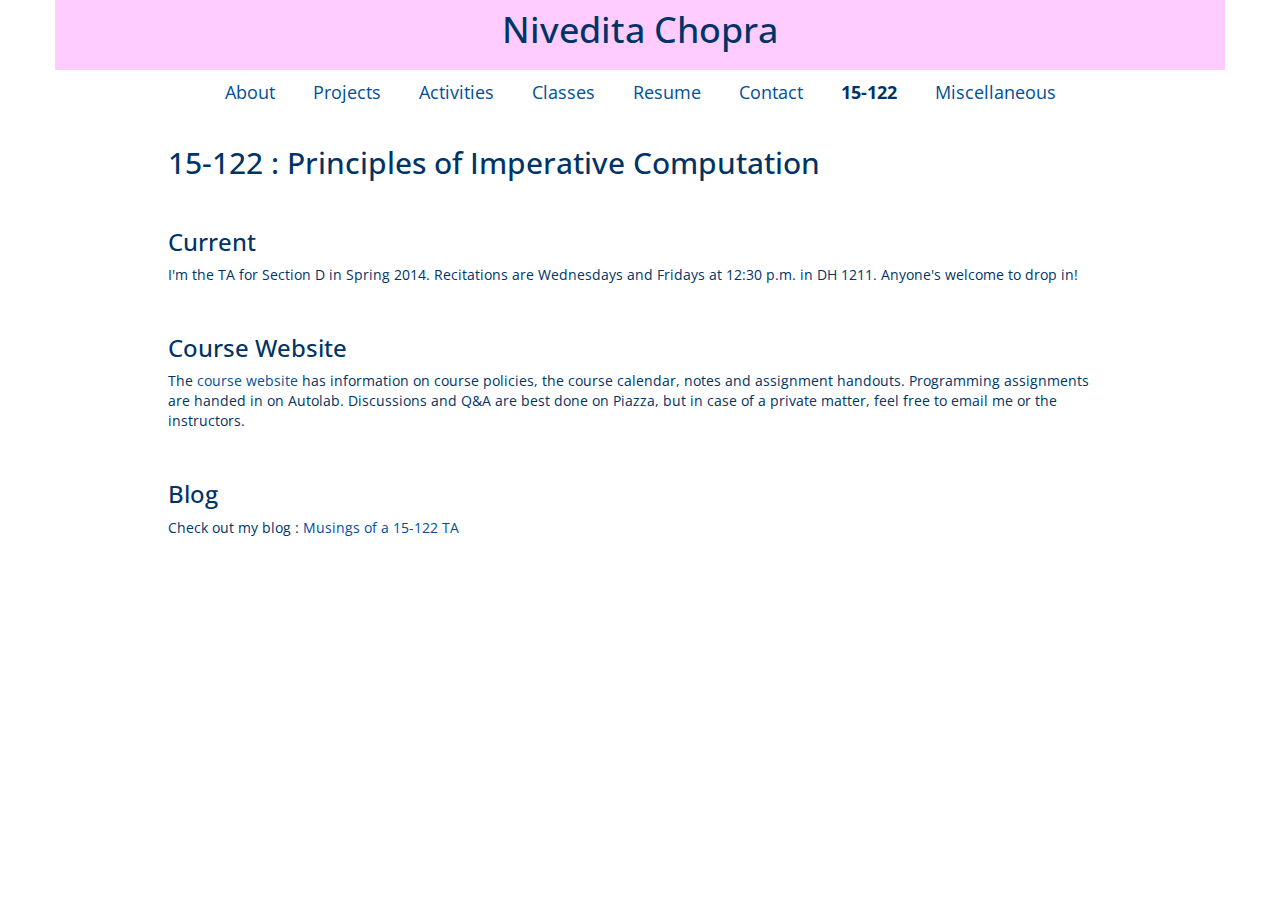
==== pages/15-122.html @ 762b7b89 "Changed the header bgcolor + centered header and page links" ====
<!DOCTYPE html>
<html>
  <head>
    <meta name="viewport" content="width=device-width, initial-scale=1.0">
    <link href="../css/reset.css" rel="stylesheet">
    <link href="../bootstrap/css/bootstrap.min.css" rel="stylesheet">
    <link href='http://fonts.googleapis.com/css?family=Open+Sans:400,700'
          rel='stylesheet' type='text/css'>
    <link href="../css/style.css" rel="stylesheet">
  </head>

  <body>
    <div class="container">
      <div class="row space-above header center">
        <div class="h1 no-space">
          Nivedita Chopra
        </div>
      </div>

      <div class="row no-space center">
          <a href="../index.html" class="btn btn-link btn-lg">About</a>
          <a href="projects.html" class="btn btn-link btn-lg">Projects</a>
          <a href="activities.html" class="btn btn-link btn-lg">Activities</a>
          <a href="classes.html" class="btn btn-link btn-lg">Classes</a>
          <a href="../resume/resume.pdf" class="btn btn-link btn-lg">Resume</a>
          <a href="contact.html" class="btn btn-link btn-lg">Contact</a>
          <div class="btn cur btn-lg">15-122</div>
          <a href="misc.html" class="btn btn-link btn-lg">Miscellaneous</a>
      </div>

      <div class="row no-space">
        <div class="col-md-10 col-md-offset-1 no-space">
          <h2>15-122 : Principles of Imperative Computation</h2>
        </div>
      </div>

      <div class="row no-space">
        <div class="col-md-10 col-md-offset-1 no-space">
          <h3>Current</h3>
          <div>
            I'm the TA for Section D in Spring 2014. Recitations are Wednesdays and
            Fridays at 12:30 p.m. in DH 1211. Anyone's welcome to drop in!
          </div>
        </div>
      </div>

      <div class="row no-space">
        <div class="col-md-10 col-md-offset-1 no-space">
          <h3>Course Website</h3>
          <div>
            The <a href="http://www.symbolaris.com/course/pic14.html">course
              website</a> has information on course policies, the course calendar,
            notes and assignment handouts. Programming assignments are handed in
            on Autolab. Discussions and Q&amp;A are best done on Piazza, but in case
            of a private matter, feel free to email me or the instructors.
          </div>
        </div>
      </div>


      <div class="row no-space">
        <div class="col-md-10 col-md-offset-1">
          <h3>Blog</h3>
          <div>
            Check out my blog : <a href="http://c0andmore.wordpress.com">Musings of a 15-122 TA</a>
          </div>
        </div>
      </div>
    </div>
  </body>
</html>
---- css/style.css ----
body{
  font-family: 'Open Sans', sans-serif;
  color : #003366;
  #background-color : #FFCC99;
}

.h1, .h2, .h3, h1, h2, h3{
  font-family: 'Open Sans', sans-serif;
}

.header{
  background-color : #FFCCFF;
}

.center{
  text-align : center;
  align: 0px auto;
}

div {
  padding-bottom : 10px;
}

div.img {
  text-align : center;
}

div.no-space {
  margin-bottom : 0px;
}

div.space-above {
  padding-top : 10px;
}

li, ul {
  margin-bottom : 5px;
}

a, a.btn {
  color : #005099;
}

.cur {
  font-weight : bold;
}

.name {
  font-weight : bold;
  color : #000000;
}
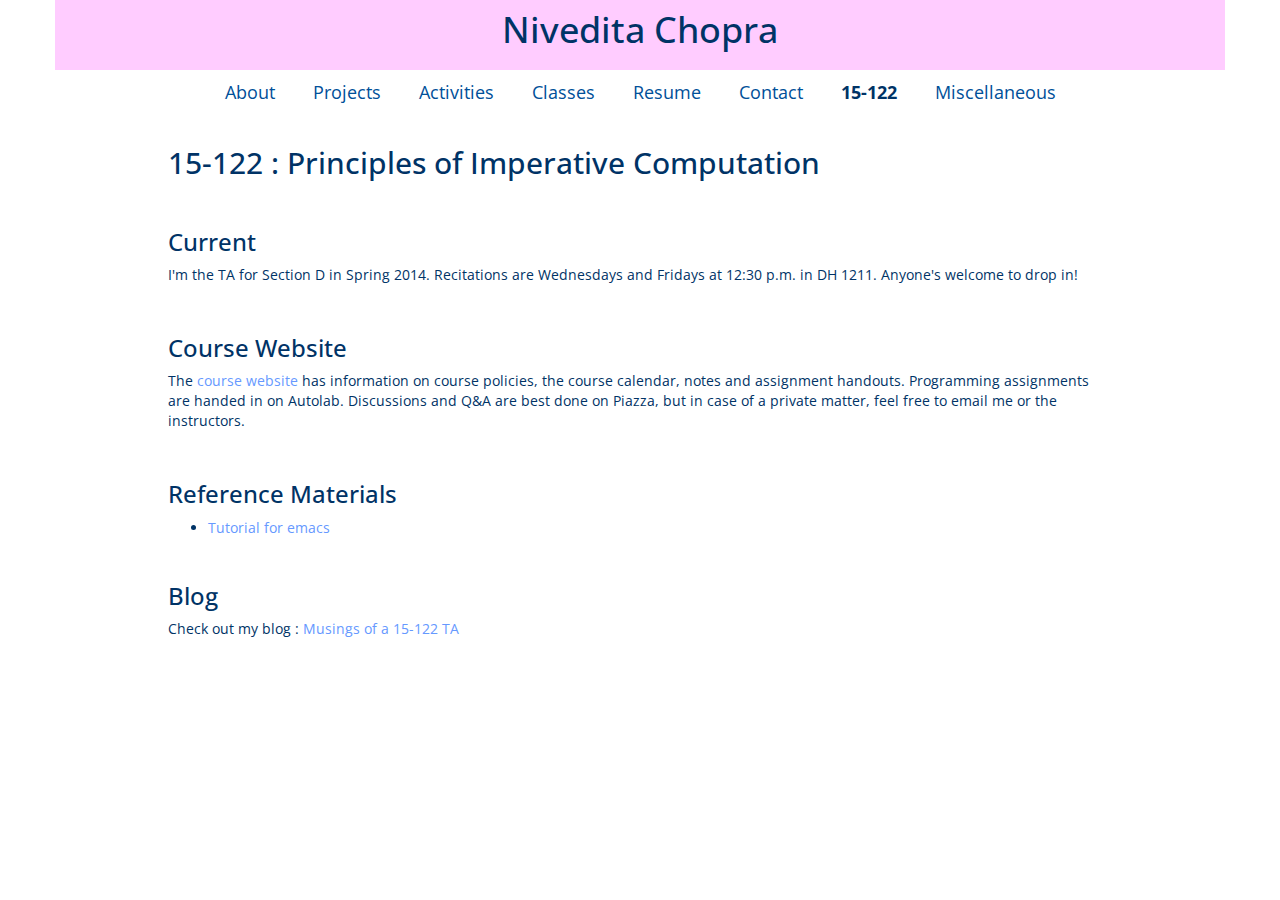
==== commit 7dbf2d31: "Added link to emacs page on 15-122 page" ====
--- a/pages/15-122.html
+++ b/pages/15-122.html
@@ -57,6 +57,15 @@
         </div>
       </div>
 
+      <div class="row no-space">
+        <div class="col-md-10 col-md-offset-1 no-space">
+          <h3>Reference Materials</h3>
+          <ul>
+            <li><a href="emacs.html">Tutorial for emacs</a></li>
+          </ul>
+        </div>
+      </div>
+
 
       <div class="row no-space">
         <div class="col-md-10 col-md-offset-1">
--- a/css/style.css
+++ b/css/style.css
@@ -37,7 +37,11 @@
   margin-bottom : 5px;
 }
 
-a, a.btn {
+a{
+  color : #6699FF;
+}
+
+a.btn {
   color : #005099;
 }
 
@@ -49,3 +53,11 @@
   font-weight : bold;
   color : #000000;
 }
+
+.cs{
+  color : green;
+}
+
+.econ{
+  color : slategray;
+}
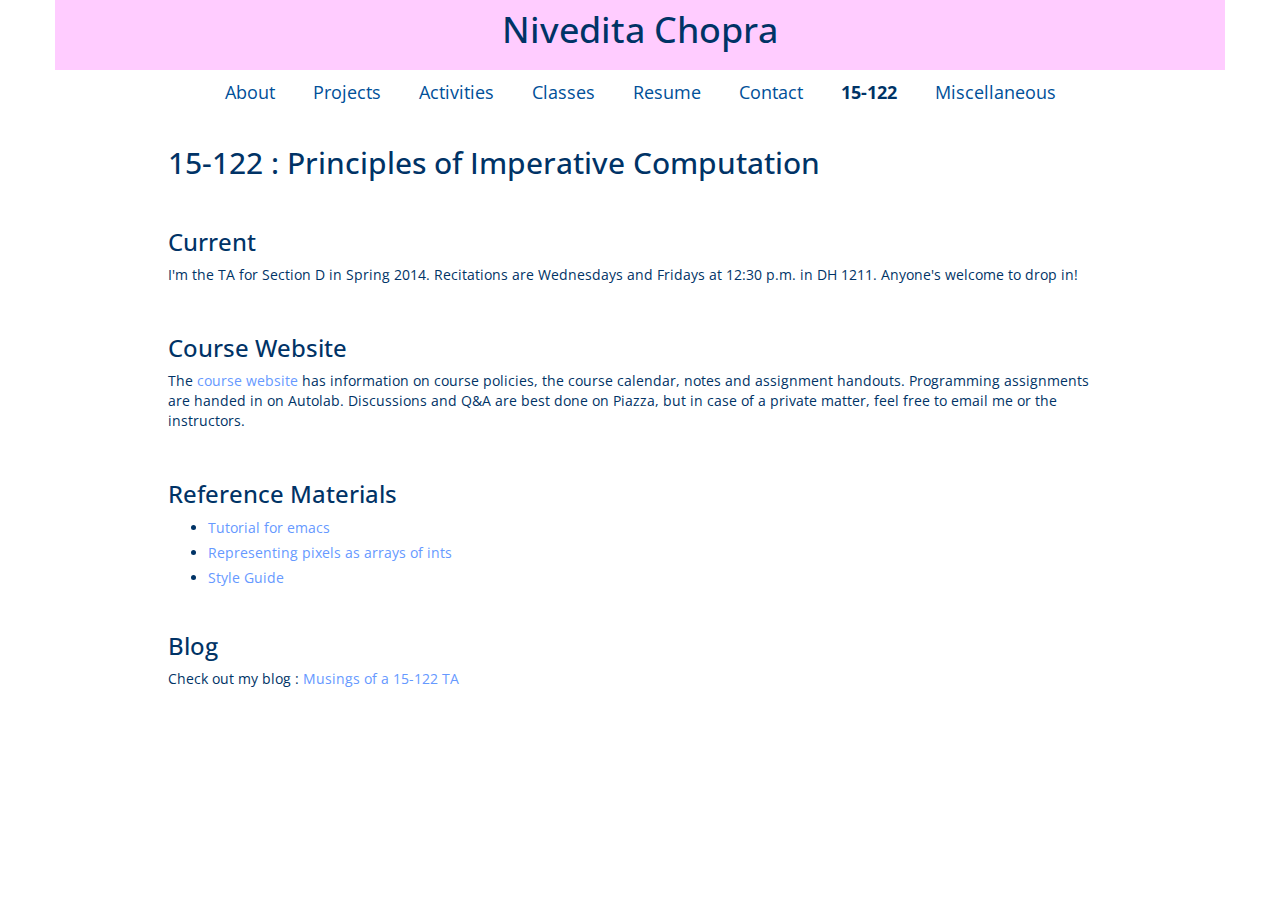
==== commit 79b098fc: "Added style guide" ====
--- a/pages/15-122.html
+++ b/pages/15-122.html
@@ -62,6 +62,8 @@
           <h3>Reference Materials</h3>
           <ul>
             <li><a href="emacs.html">Tutorial for emacs</a></li>
+            <li><a href="../resources/pixel-array.c0">Representing pixels as arrays of ints</a></li>
+            <li><a href="../resources/styleguide.pdf">Style Guide</a></li>
           </ul>
         </div>
       </div>
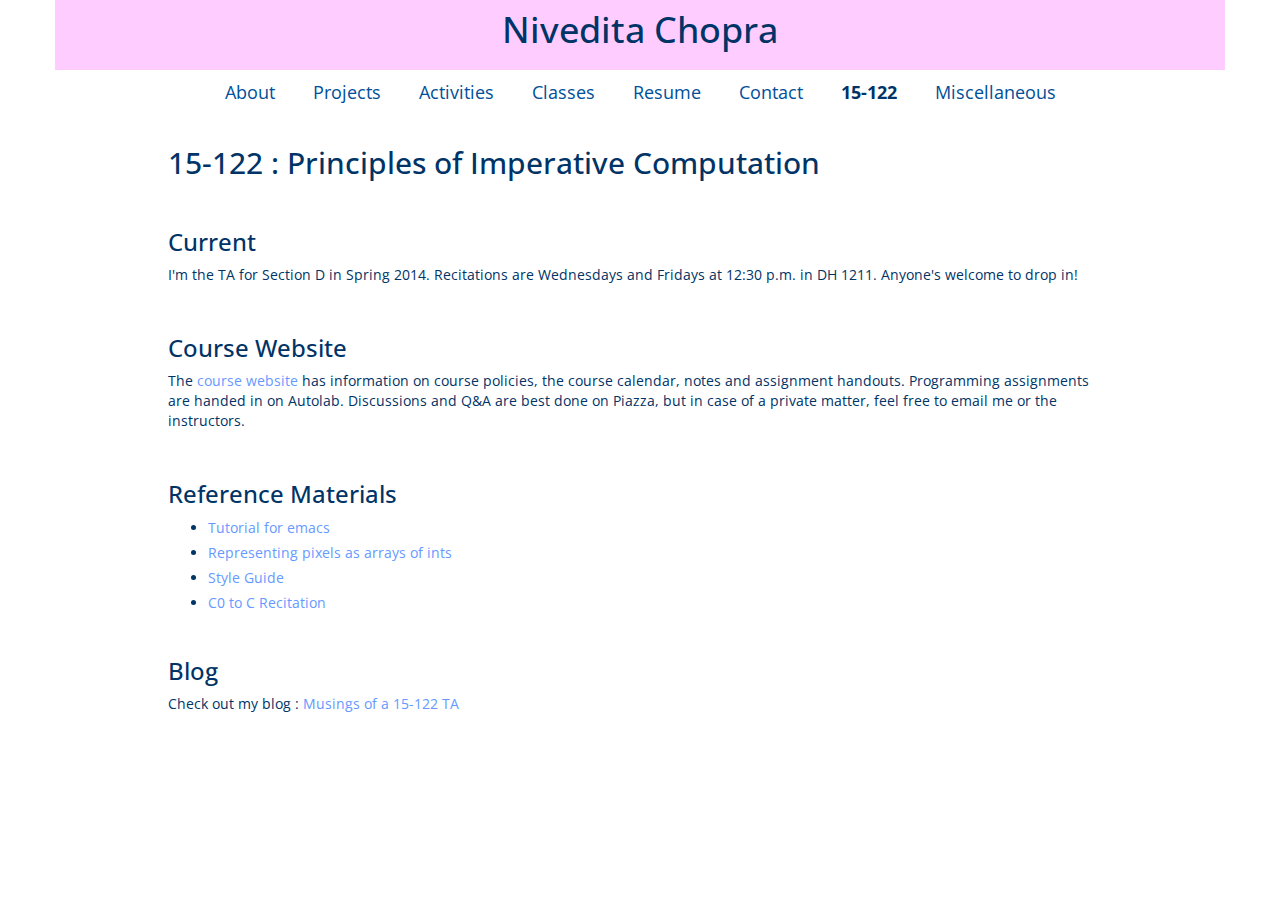
==== commit 91ac2a1a: "Misc changes" ====
--- a/pages/15-122.html
+++ b/pages/15-122.html
@@ -7,6 +7,19 @@
     <link href='http://fonts.googleapis.com/css?family=Open+Sans:400,700'
           rel='stylesheet' type='text/css'>
     <link href="../css/style.css" rel="stylesheet">
+    <title>Nivedita Chopra</title>
+    <link rel="shortcut icon" href="../images/favicon.png" type="image/x-icon">
+    <link rel="icon" href="../images/favicon.png" type="image/x-icon">
+    <script>
+      (function(i,s,o,g,r,a,m){i['GoogleAnalyticsObject']=r;i[r]=i[r]||function(){
+      (i[r].q=i[r].q||[]).push(arguments)},i[r].l=1*new Date();a=s.createElement(o),
+      m=s.getElementsByTagName(o)[0];a.async=1;a.src=g;m.parentNode.insertBefore(a,m)
+      })(window,document,'script','//www.google-analytics.com/analytics.js','ga');
+
+      ga('create', 'UA-49430449-1', 'cmu.edu');
+      ga('send', 'pageview');
+
+    </script>
   </head>
 
   <body>
@@ -22,7 +35,7 @@
           <a href="projects.html" class="btn btn-link btn-lg">Projects</a>
           <a href="activities.html" class="btn btn-link btn-lg">Activities</a>
           <a href="classes.html" class="btn btn-link btn-lg">Classes</a>
-          <a href="../resume/resume.pdf" class="btn btn-link btn-lg">Resume</a>
+          <a href="../resume/resume.pdf" class="btn btn-link btn-lg" target="_blank">Resume</a>
           <a href="contact.html" class="btn btn-link btn-lg">Contact</a>
           <div class="btn cur btn-lg">15-122</div>
           <a href="misc.html" class="btn btn-link btn-lg">Miscellaneous</a>
@@ -48,7 +61,7 @@
         <div class="col-md-10 col-md-offset-1 no-space">
           <h3>Course Website</h3>
           <div>
-            The <a href="http://www.symbolaris.com/course/pic14.html">course
+            The <a href="http://www.symbolaris.com/course/pic14.html" target="_blank">course
               website</a> has information on course policies, the course calendar,
             notes and assignment handouts. Programming assignments are handed in
             on Autolab. Discussions and Q&amp;A are best done on Piazza, but in case
@@ -61,9 +74,10 @@
         <div class="col-md-10 col-md-offset-1 no-space">
           <h3>Reference Materials</h3>
           <ul>
-            <li><a href="emacs.html">Tutorial for emacs</a></li>
-            <li><a href="../resources/pixel-array.c0">Representing pixels as arrays of ints</a></li>
-            <li><a href="../resources/styleguide.pdf">Style Guide</a></li>
+            <li><a href="emacs.html" target="_blank">Tutorial for emacs</a></li>
+            <li><a href="../resources/pixel-array.c0" target="_blank">Representing pixels as arrays of ints</a></li>
+            <li><a href="../resources/styleguide.pdf" target="_blank">Style Guide</a></li>
+            <li><a href="C0toC.html" target="_blank">C0 to C Recitation</a></li>
           </ul>
         </div>
       </div>
@@ -73,7 +87,7 @@
         <div class="col-md-10 col-md-offset-1">
           <h3>Blog</h3>
           <div>
-            Check out my blog : <a href="http://c0andmore.wordpress.com">Musings of a 15-122 TA</a>
+            Check out my blog : <a href="http://c0andmore.wordpress.com" target="_blank">Musings of a 15-122 TA</a>
           </div>
         </div>
       </div>
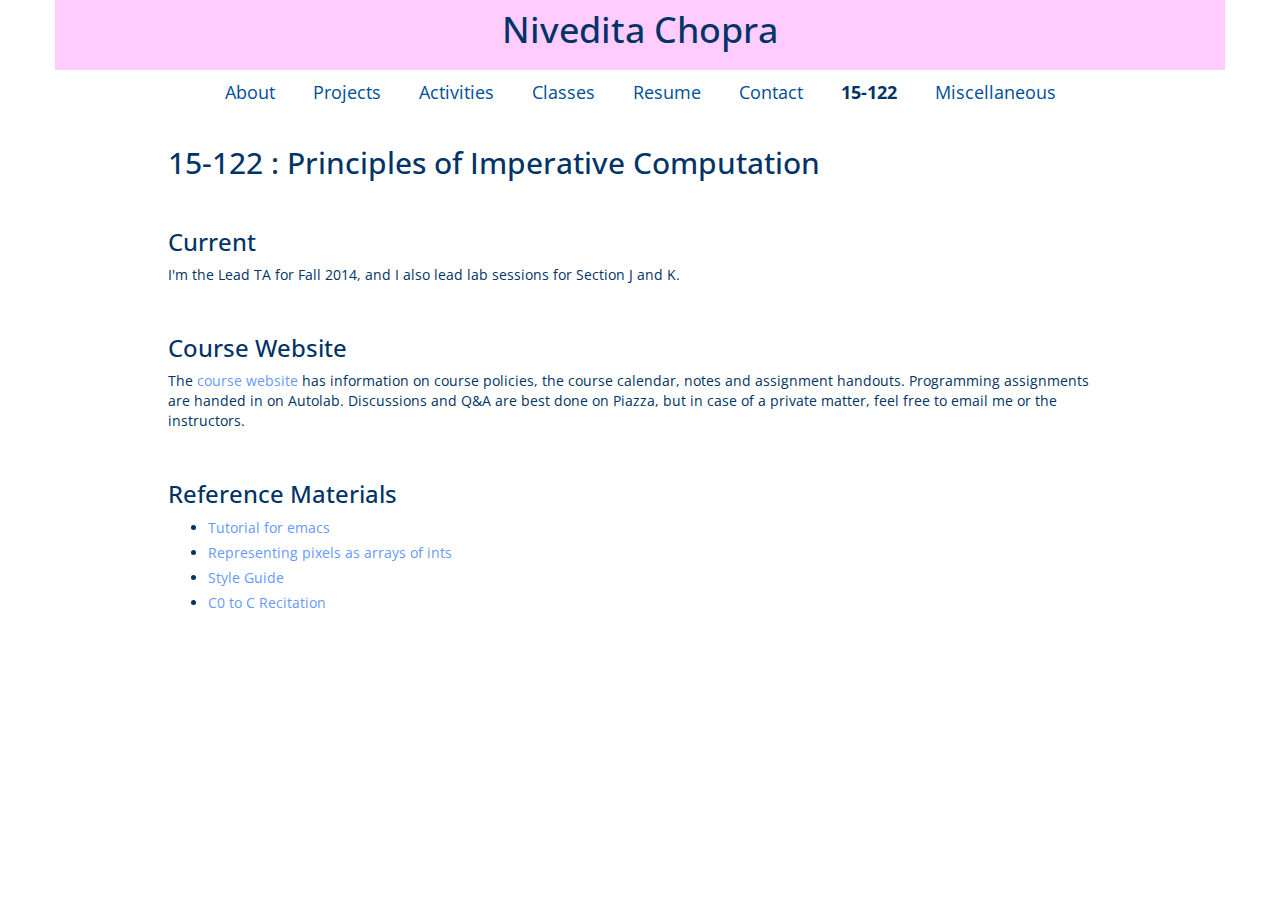
==== commit 36868021: "Updates for Fall 2014 v1" ====
--- a/pages/15-122.html
+++ b/pages/15-122.html
@@ -51,8 +51,7 @@
         <div class="col-md-10 col-md-offset-1 no-space">
           <h3>Current</h3>
           <div>
-            I'm the TA for Section D in Spring 2014. Recitations are Wednesdays and
-            Fridays at 12:30 p.m. in DH 1211. Anyone's welcome to drop in!
+            I'm the Lead TA for Fall 2014, and I also lead lab sessions for Section J and K.
           </div>
         </div>
       </div>
@@ -61,7 +60,7 @@
         <div class="col-md-10 col-md-offset-1 no-space">
           <h3>Course Website</h3>
           <div>
-            The <a href="http://www.symbolaris.com/course/pic14.html" target="_blank">course
+            The <a href="http://www.cs.cmu.edu/~rjsimmon/15122-f14" target="_blank">course
               website</a> has information on course policies, the course calendar,
             notes and assignment handouts. Programming assignments are handed in
             on Autolab. Discussions and Q&amp;A are best done on Piazza, but in case
@@ -81,16 +80,6 @@
           </ul>
         </div>
       </div>
-
-
-      <div class="row no-space">
-        <div class="col-md-10 col-md-offset-1">
-          <h3>Blog</h3>
-          <div>
-            Check out my blog : <a href="http://c0andmore.wordpress.com" target="_blank">Musings of a 15-122 TA</a>
-          </div>
-        </div>
-      </div>
     </div>
   </body>
 </html>
--- a/css/style.css
+++ b/css/style.css
@@ -59,5 +59,5 @@
 }
 
 .econ{
-  color : slategray;
+  color : steelblue;
 }
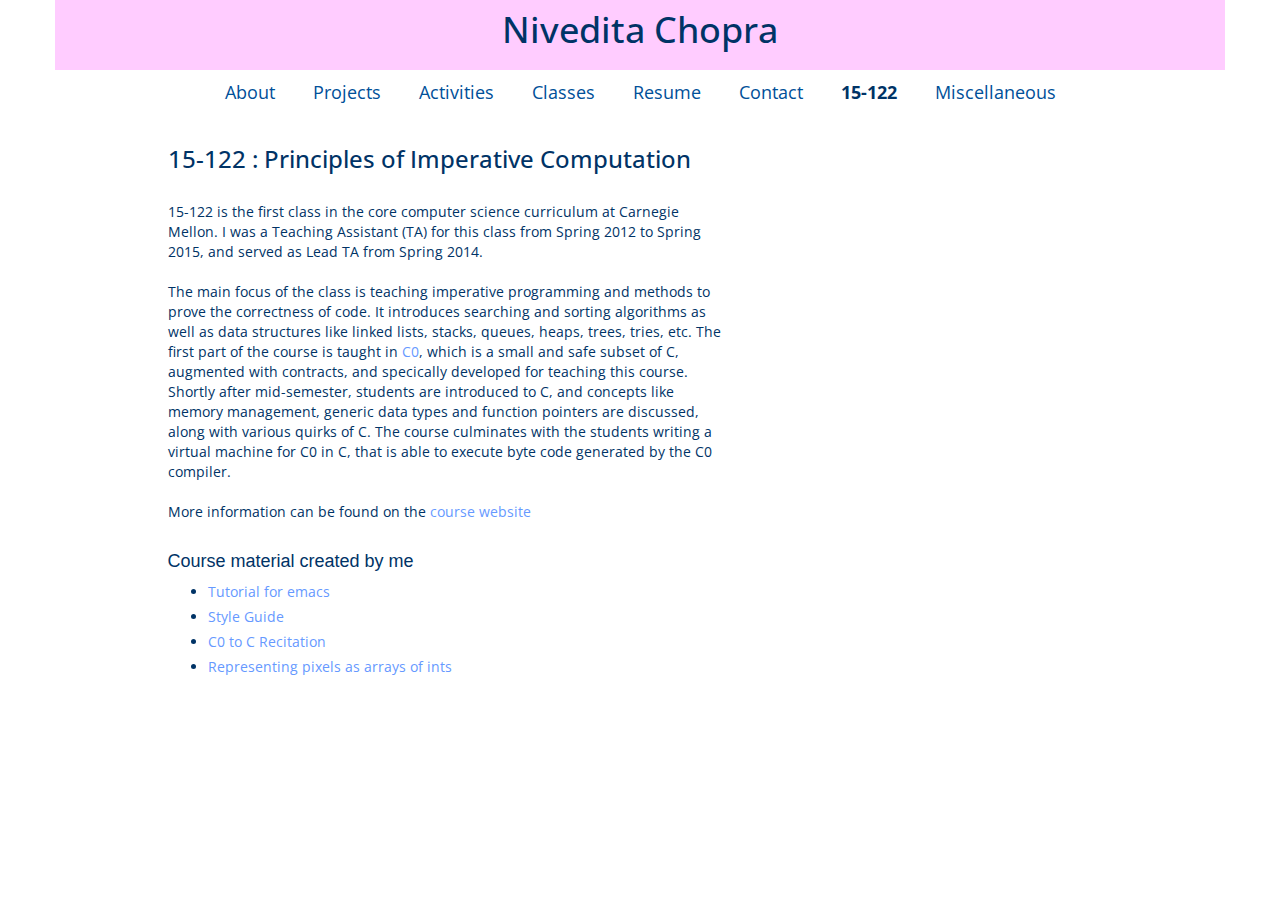
==== commit 76e8487f: "Change CMU stuff to past tense" ====
--- a/pages/15-122.html
+++ b/pages/15-122.html
@@ -8,8 +8,6 @@
           rel='stylesheet' type='text/css'>
     <link href="../css/style.css" rel="stylesheet">
     <title>Nivedita Chopra</title>
-    <link rel="shortcut icon" href="../images/favicon.png" type="image/x-icon">
-    <link rel="icon" href="../images/favicon.png" type="image/x-icon">
     <script>
       (function(i,s,o,g,r,a,m){i['GoogleAnalyticsObject']=r;i[r]=i[r]||function(){
       (i[r].q=i[r].q||[]).push(arguments)},i[r].l=1*new Date();a=s.createElement(o),
@@ -43,45 +41,50 @@
 
       <div class="row no-space">
         <div class="col-md-10 col-md-offset-1 no-space">
-          <h2>15-122 : Principles of Imperative Computation</h2>
+          <h3>15-122 : Principles of Imperative Computation</h3>
         </div>
       </div>
 
       <div class="row no-space">
-        <div class="col-md-10 col-md-offset-1 no-space">
-          <h3>Current</h3>
-          <div>
-            I'm the Lead TA for Fall 2014, and I also lead lab sessions for Section J and K.
-          </div>
+        <div class="col-md-6 col-md-offset-1 no-space">
+      15-122 is the first class in the core computer science curriculum at Carnegie Mellon.
+      I was a Teaching Assistant (TA) for this class from Spring 2012 to Spring 2015, and served as
+      Lead TA from Spring 2014.
         </div>
       </div>
 
       <div class="row no-space">
-        <div class="col-md-10 col-md-offset-1 no-space">
-          <h3>Course Website</h3>
-          <div>
-            The <a href="http://www.cs.cmu.edu/~rjsimmon/15122-f14" target="_blank">course
-              website</a> has information on course policies, the course calendar,
-            notes and assignment handouts. Programming assignments are handed in
-            on Autolab. Discussions and Q&amp;A are best done on Piazza, but in case
-            of a private matter, feel free to email me or the instructors.
-          </div>
+        <div class="col-md-6 col-md-offset-1 no-space">
+      The main focus of the class is teaching imperative programming and methods to
+      prove the correctness of code. It introduces searching and sorting algorithms as well
+      as data structures like linked lists, stacks, queues, heaps, trees, tries, etc.
+      The first part of the course is taught in <a href="http://c0.typesafety.net/">C0</a>,
+      which is a small and safe subset of C,
+      augmented with contracts, and specically developed for teaching this course.
+      Shortly after mid-semester, students are introduced
+      to C, and concepts like memory management, generic data types and function pointers are
+      discussed, along with various quirks of C. The course culminates with the students writing
+      a virtual machine for C0 in C, that is able to execute byte code generated by the C0 compiler.
         </div>
       </div>
 
       <div class="row no-space">
-        <div class="col-md-10 col-md-offset-1 no-space">
-          <h3>Reference Materials</h3>
+        <div class="col-md-6 col-md-offset-1 no-space">
+      More information can be found on the <a href="http://www.cs.cmu.edu/~rjsimmon/15122-f14/">course website</a>
+        </div>
+      </div>
+
+      <div class="row no-space">
+        <div class="col-md-6 col-md-offset-1 no-space">
+          <h4>Course material created by me</h3>
           <ul>
             <li><a href="emacs.html" target="_blank">Tutorial for emacs</a></li>
-            <li><a href="../resources/pixel-array.c0" target="_blank">Representing pixels as arrays of ints</a></li>
             <li><a href="../resources/styleguide.pdf" target="_blank">Style Guide</a></li>
             <li><a href="C0toC.html" target="_blank">C0 to C Recitation</a></li>
+            <li><a href="../resources/pixel-array.c0" target="_blank">Representing pixels as arrays of ints</a></li>
           </ul>
         </div>
       </div>
     </div>
   </body>
 </html>
-
-
--- a/css/style.css
+++ b/css/style.css
@@ -58,6 +58,16 @@
   color : green;
 }
 
+.cs-link {
+  color : green;
+  text-decoration : underline;
+}
+
 .econ{
   color : steelblue;
 }
+
+.econ-link {
+  color : steelblue;
+  text-decoration : underline;
+}
